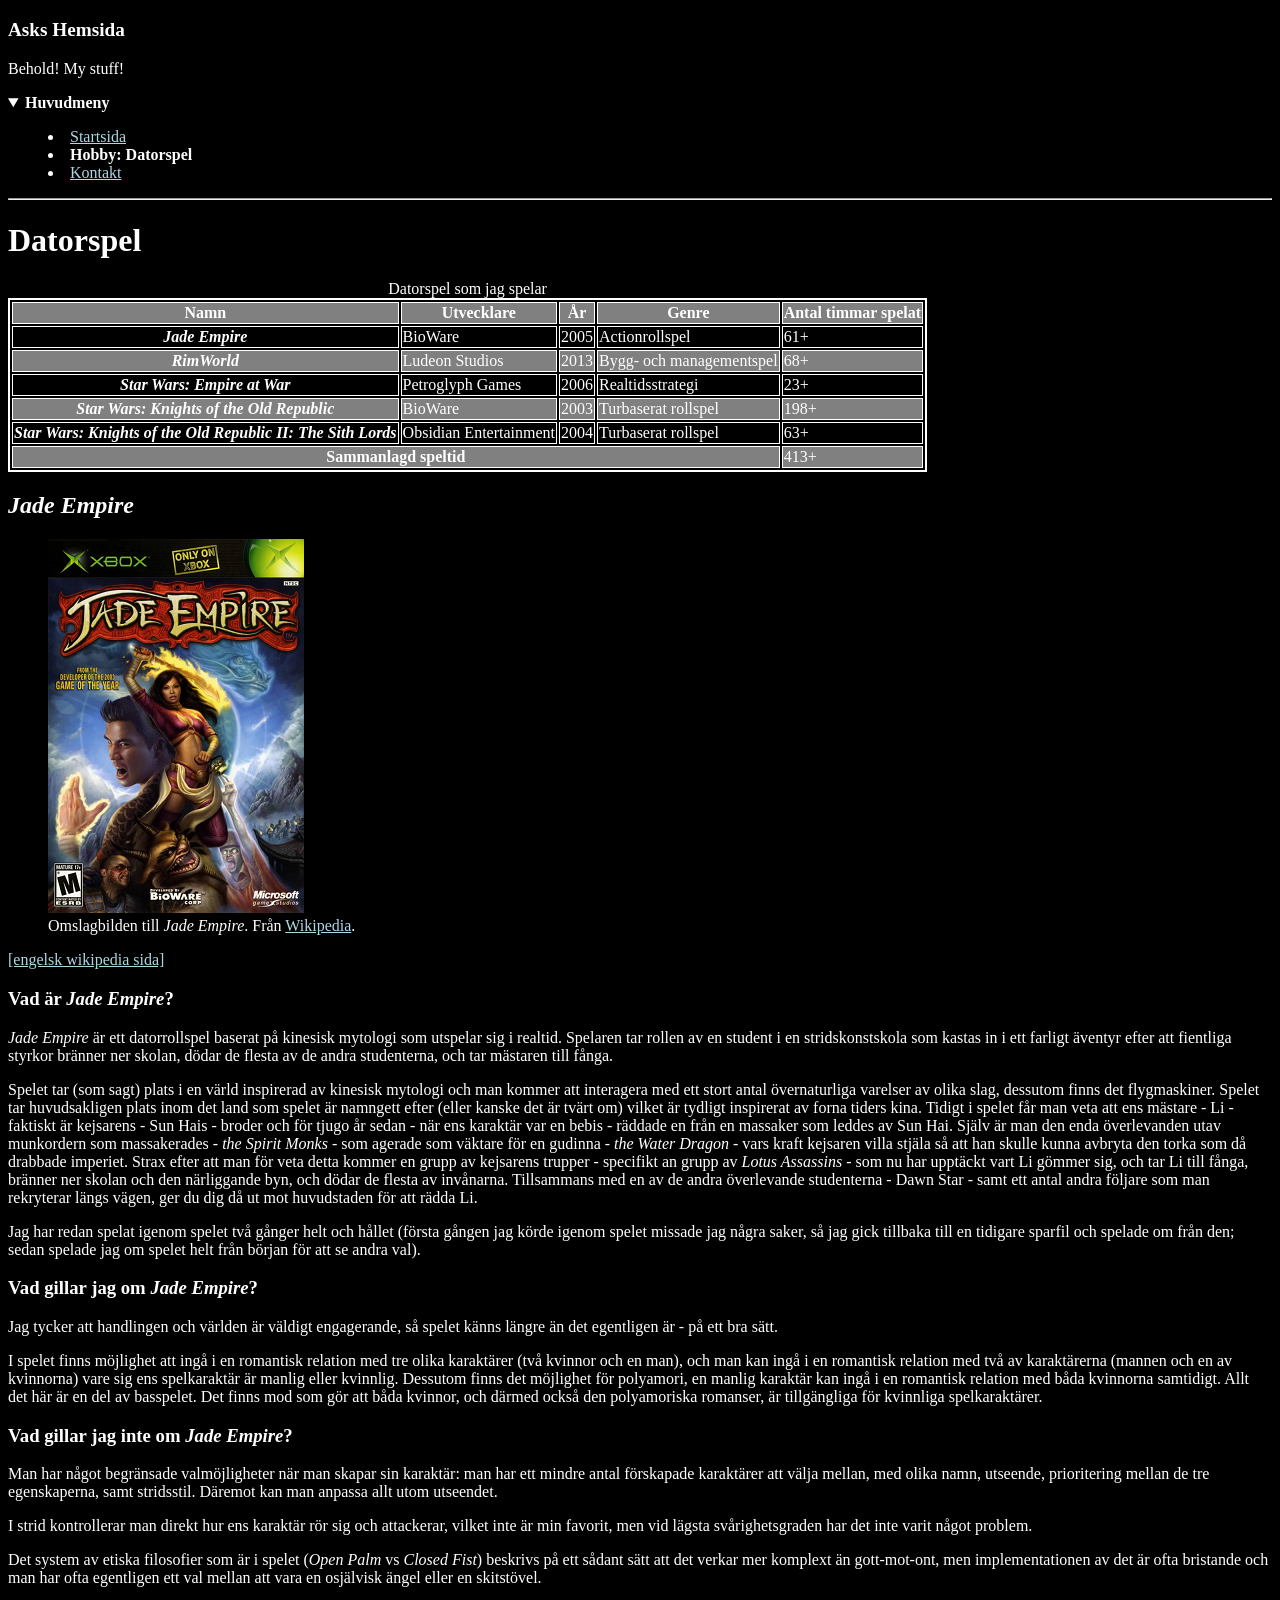
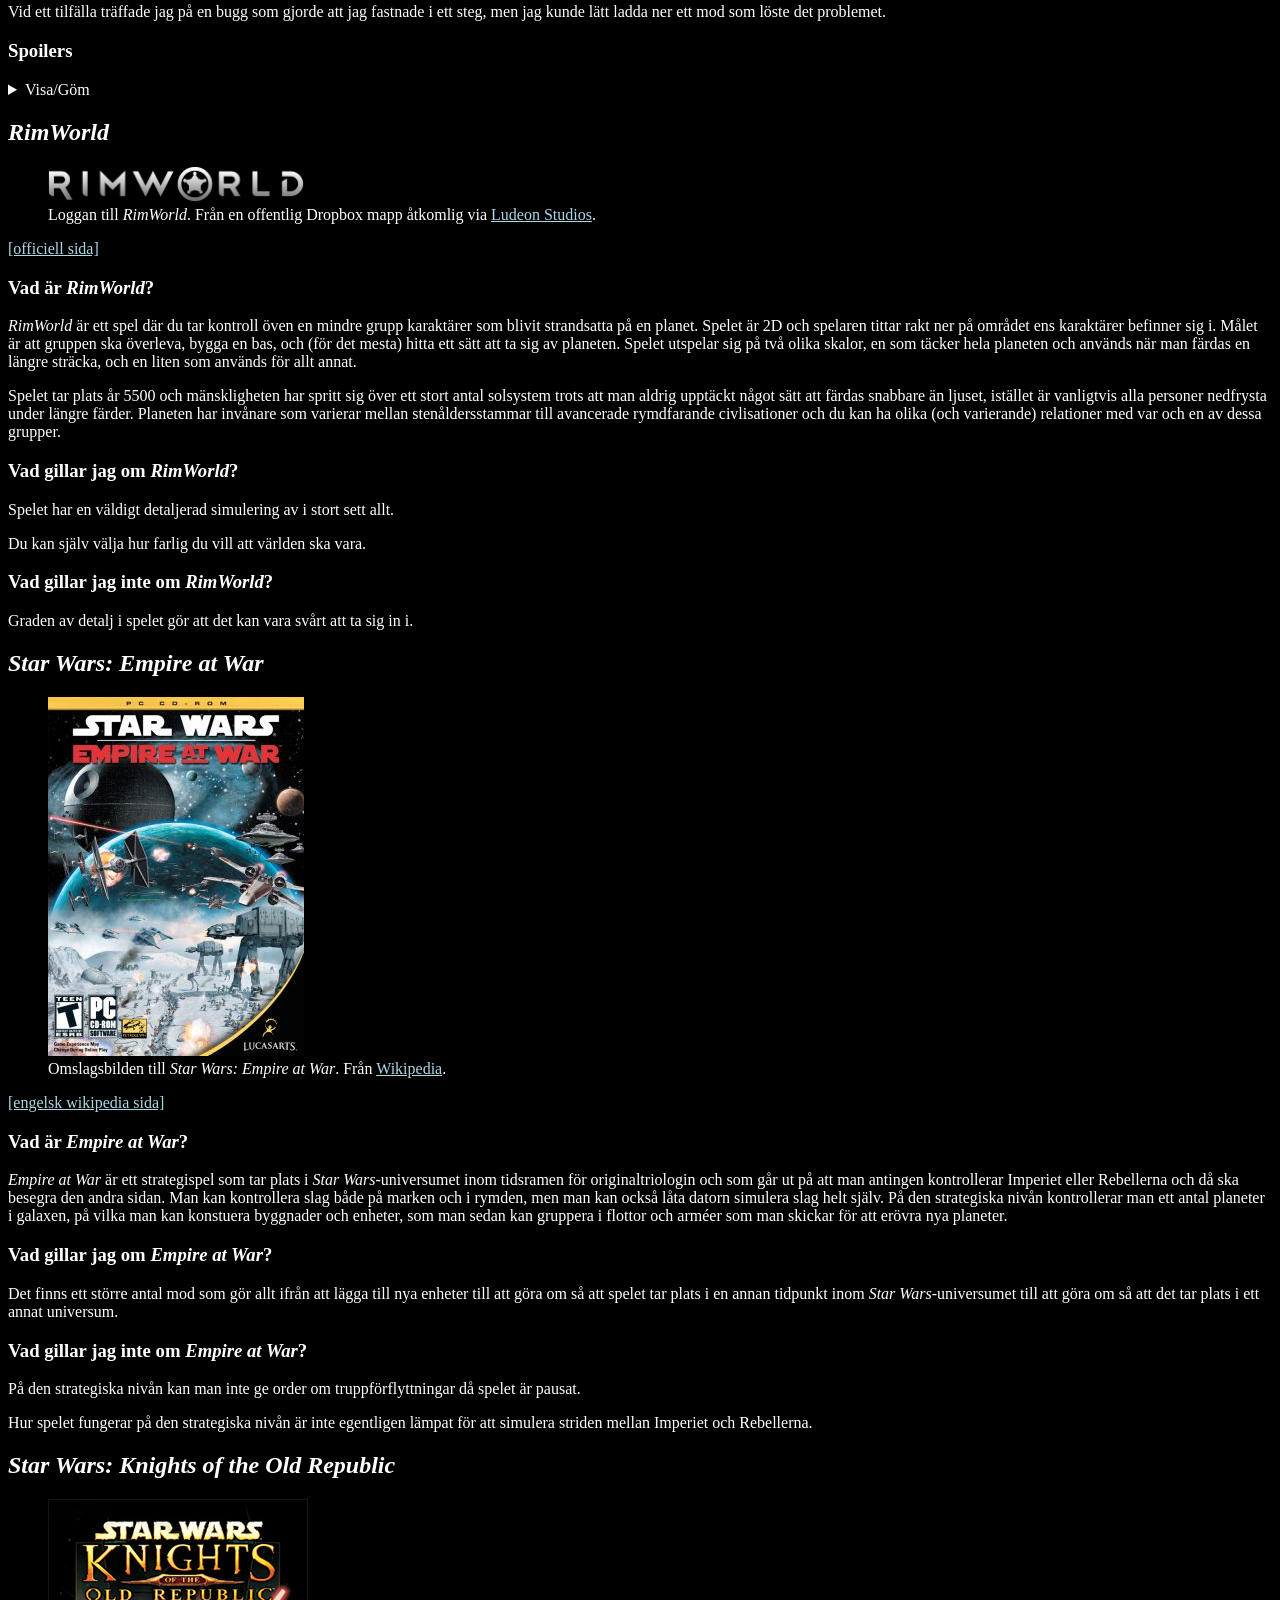
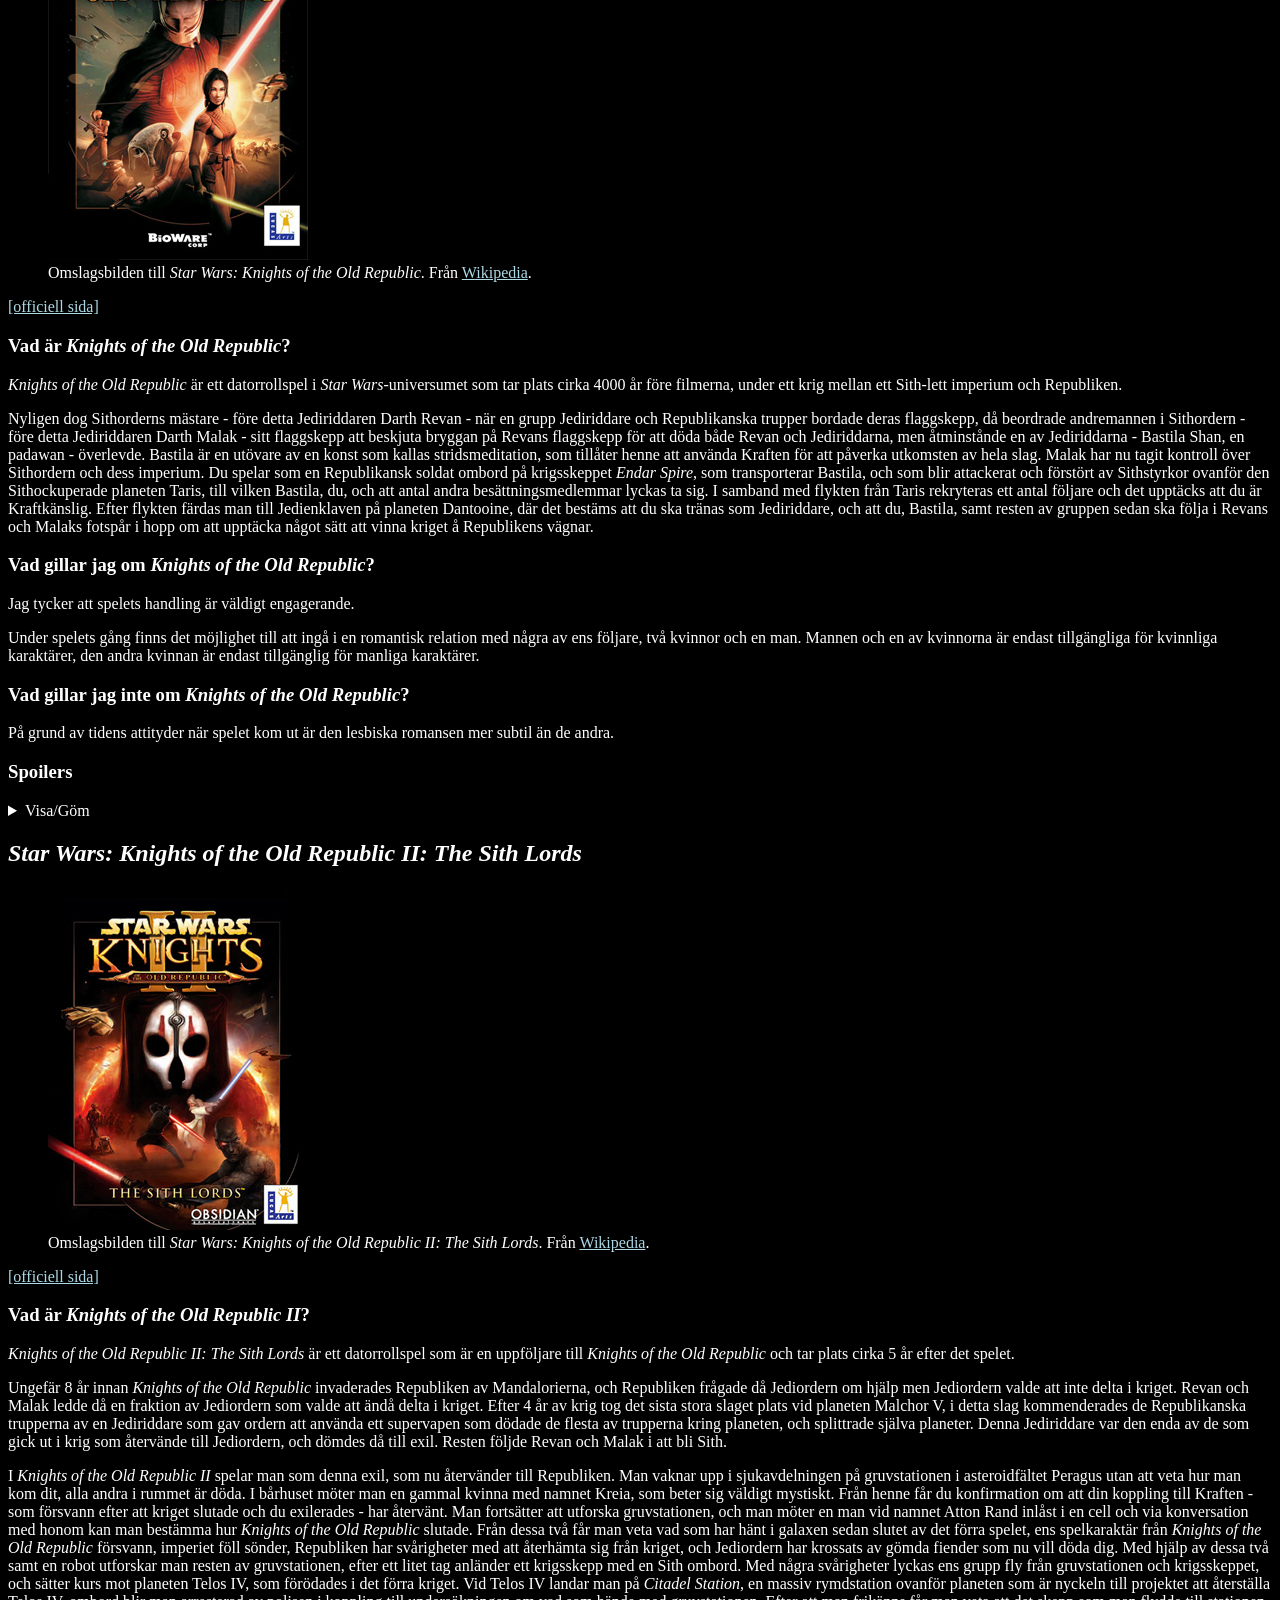
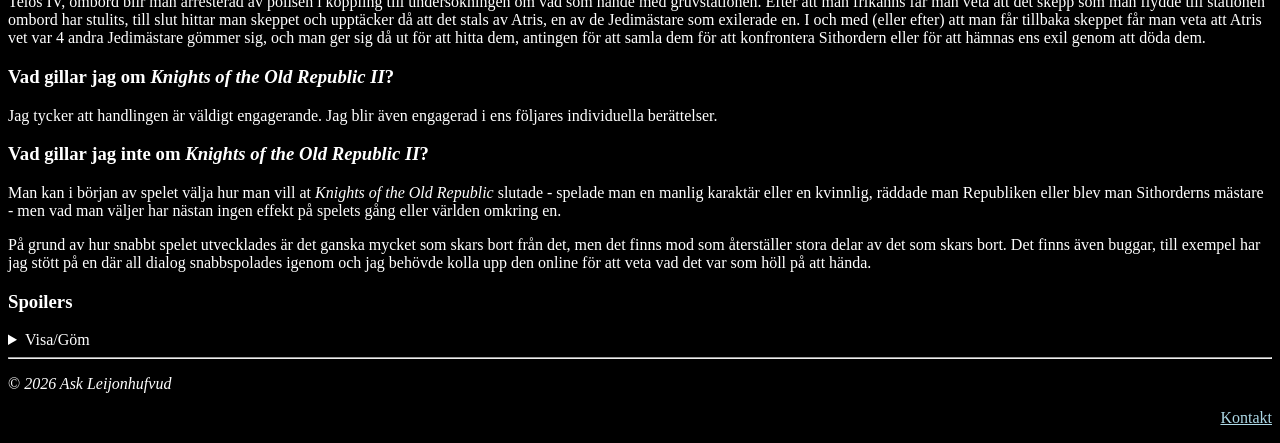
==== hobby.html @ 97f9065a "first commit" ====
<!doctype html>
<html lang="sv">
  <head>
    <meta charset="utf-8" />
    <meta name="viewport" content="width=device-width, initial-scale=1.0" />
    <title>Asks Hemsida - Datorspel</title>
    <!--CSS:
    1. implementera mörkt läge
    2. formatera kontakt-länk
    3. formatera titel
    4. formatera tabell
    5. formatera RimWorld logga
  -->
    <style>
      body {
        background-color: black;
      }

      h1 {
        color: white;
      }

      h2 {
        color: white;
      }

      h3 {
        color: white;
      }

      p {
        color: white;
      }

      summary {
        color: white;
      }

      figcaption {
        color: white;
      }

      th {
        color: white;
      }

      td {
        color: white;
      }

      a {
        color: lightblue;
      }

      li {
        color: white;
      }

      img[alt] {
        color: white;
      }

      caption {
        color: white;
      }

      .contact-link {
        text-align: end;
      }

      .titel {
        font-size: larger;
        font-weight: bold;
      }

      table {
        border: 2px solid white;
      }

      th,
      td {
        border: 1px solid white;
      }

      thead,
      tfoot {
        background-color: gray;
      }

      tbody > tr:nth-of-type(even) {
        background-color: gray;
      }

      .rimworld {
        width: 256px;
      }
    </style>
  </head>
  <body>
    <!--header med titel, undertitel, och huvudmeny-->
    <header>
      <div>
        <p class="titel">Asks Hemsida</p>
        <p>Behold! My stuff!</p>
      </div>
      <!--huvudmeny; startar öppen, kan kollapsas; nuvarande sida ej länk, märkt med <b>-->
      <nav>
        <details open>
          <summary><strong>Huvudmeny</strong></summary>
          <menu>
            <li><a href="./">Startsida</a></li>
            <li><b>Hobby: Datorspel</b></li>
            <li><a href="./kontakt.html">Kontakt</a></li>
          </menu>
        </details>
      </nav>
    </header>
    <hr />
    <main>
      <!--
            Den här sidan handlar om ditt valda intresse. Sidan ska innehålla:
                Minst två bilder med beskrivande alt-texter;
                Minst två rubriknivåer (<h1>, <h2>);
                Minst en paragraf med text där du kortfattat beskriver ditt valda intresse (<p>);
                En tabell med relevant innehåll kopplat till ditt intresse, t.ex. en topplista, ett schema eller faktatabell. 
                    Den ska innehålla minst fyra kolumner och tre rader. Tabellen ska ha korrekt struktur med <thead>, <tbody> och <th>;
                En extern länk till en relevant webbplats, t.ex. en officiell sida eller Wikipedia, med target="_blank" och rel="noopener".
            -->
      <!--Outline:
                1. Datorspel
                    [faktatabell]
                        namn
                        utvecklare
                        utgivningsår
                        genre
                        antal timmar spelat
                    1. Jade Empire (article)
                        section: kort beskrivning
                        section: vad gillar jag
                        section: vad gillar jag inte
                        Section: spoilers (details)
                    2. Rimworld
                    3. SW:EaW
                    4. SW:KotOR
                    5. SW:KotOR II TSL
            -->
      <h1>Datorspel</h1>
      <!--faktatabell öven mina datorspel-->
      <table>
        <caption>
          Datorspel som jag spelar
        </caption>
        <!--rubrikrad i tabell-->
        <thead>
          <tr>
            <th scope="col">Namn</th>
            <th scope="col">Utvecklare</th>
            <th scope="col">År</th>
            <th scope="col">Genre</th>
            <th scope="col">Antal timmar spelat</th>
          </tr>
        </thead>
        <tbody>
          <!--rad för jade empire-->
          <tr>
            <th scope="row"><cite>Jade Empire</cite></th>
            <td>BioWare</td>
            <td>2005</td>
            <td>Actionrollspel</td>
            <td>61+</td> <!--senast playthrough: 23+-->
          </tr>
          <!--rad för RimWorld-->
          <tr>
            <th scope="row"><cite>RimWorld</cite></th>
            <td>Ludeon Studios</td>
            <td>2013</td>
            <td>Bygg- och managementspel</td>
            <td>68+</td>
            <!--2d20h-->
          </tr>
          <!--rad för empire at war-->
          <tr>
            <th scope="row"><cite>Star Wars: Empire at War</cite></th>
            <td>Petroglyph Games</td>
            <td>2006</td>
            <td>Realtidsstrategi</td>
            <td>23+</td>
          </tr>
          <!--rad för kotor-->
          <tr>
            <th scope="row">
              <cite>Star Wars: Knights of the Old Republic</cite>
            </th>
            <td>BioWare</td>
            <td>2003</td>
            <td>Turbaserat rollspel</td>
            <td>198+</td> <!-- 198h55m! -->
          </tr>
          <!--rad för kotor2-->
          <tr>
            <th scope="row">
              <cite
                >Star Wars: Knights of the Old Republic II: The Sith Lords</cite
              >
            </th>
            <td>Obsidian Entertainment</td>
            <td>2004</td>
            <td>Turbaserat rollspel</td>
            <td>63+</td>
          </tr>
        </tbody>
        <!--rad för sammanlagd speltid-->
        <tfoot>
          <tr>
            <th scope="row" colspan="4">Sammanlagd speltid</th>
            <td>413+</td>
          </tr>
        </tfoot>
      </table>
      <!--sector för jade empire-->
      <article>
        <h2><cite>Jade Empire</cite></h2>
        <!--cover art-->
        <figure>
          <img
            src="./images/Jade_Empire_Coverart.png"
            alt="Omslagsbilden till Jade Empire"
          />
          <figcaption>
            Omslagbilden till <cite>Jade Empire</cite>. Från
            <a
              href="https://en.wikipedia.org/wiki/File:Jade_Empire_Coverart.png"
              target="_blank"
              rel="noopener noreferrer"
              >Wikipedia</a
            >.
          </figcaption>
        </figure>
        <!--länk till engelsk wikipedia sida, finns ingen officiell sida-->
        <p>
          <a
            href="https://en.wikipedia.org/wiki/Jade_Empire"
            target="_blank"
            rel="noopener noreferrer"
            >[engelsk wikipedia sida]</a
          >
        </p>
        <!--section: beskrivning av spel-->
        <section>
          <h3>Vad är <cite>Jade Empire</cite>?</h3>
          <p>
            <cite>Jade Empire</cite> är ett datorrollspel baserat på kinesisk
            mytologi som utspelar sig i realtid. Spelaren tar rollen av en
            student i en stridskonstskola som kastas in i ett farligt äventyr
            efter att fientliga styrkor bränner ner skolan, dödar de flesta av
            de andra studenterna, och tar mästaren till fånga.
          </p>
          <p>
            Spelet tar (som sagt) plats i en värld inspirerad av kinesisk
            mytologi och man kommer att interagera med ett stort antal
            övernaturliga varelser av olika slag, dessutom finns det
            flygmaskiner. Spelet tar huvudsakligen plats inom det land som
            spelet är namngett efter (eller kanske det är tvärt om) vilket är
            tydligt inspirerat av forna tiders kina. Tidigt i spelet får man
            veta att ens mästare - Li - faktiskt är kejsarens - Sun Hais -
            broder och för tjugo år sedan - när ens karaktär var en bebis -
            räddade en från en massaker som leddes av Sun Hai. Själv är man den
            enda överlevanden utav munkordern som massakerades -
            <i>the Spirit Monks</i> - som agerade som väktare för en gudinna -
            <i>the Water Dragon</i> - vars kraft kejsaren villa stjäla så att
            han skulle kunna avbryta den torka som då drabbade imperiet. Strax
            efter att man för veta detta kommer en grupp av kejsarens trupper -
            specifikt an grupp av <i>Lotus Assassins</i> - som nu har upptäckt
            vart Li gömmer sig, och tar Li till fånga, bränner ner skolan och
            den närliggande byn, och dödar de flesta av invånarna. Tillsammans
            med en av de andra överlevande studenterna - Dawn Star - samt ett
            antal andra följare som man rekryterar längs vägen, ger du dig då ut
            mot huvudstaden för att rädda Li.
          </p>
          <p>
            Jag har redan spelat igenom spelet två gånger helt och hållet
            (första gången jag körde igenom spelet missade jag några saker, så
            jag gick tillbaka till en tidigare sparfil och spelade om från den;
            sedan spelade jag om spelet helt från början för att se andra val).
          </p>
        </section>
        <!--section: vad jag gillade-->
        <section>
          <h3>Vad gillar jag om <cite>Jade Empire</cite>?</h3>
          <p>
            Jag tycker att handlingen och världen är väldigt engagerande, så
            spelet känns längre än det egentligen är - på ett bra sätt.
          </p>
          <p>
            I spelet finns möjlighet att ingå i en romantisk relation med tre
            olika karaktärer (två kvinnor och en man), och man kan ingå i en
            romantisk relation med två av karaktärerna (mannen och en av
            kvinnorna) vare sig ens spelkaraktär är manlig eller kvinnlig.
            Dessutom finns det möjlighet för polyamori, en manlig karaktär kan
            ingå i en romantisk relation med båda kvinnorna samtidigt. Allt det
            här är en del av basspelet. Det finns mod som gör att båda kvinnor,
            och därmed också den polyamoriska romanser, är tillgängliga för
            kvinnliga spelkaraktärer.
          </p>
        </section>
        <!--section: vad jag inte gillade-->
        <section>
          <h3>Vad gillar jag inte om <cite>Jade Empire</cite>?</h3>
          <p>
            Man har något begränsade valmöjligheter när man skapar sin karaktär:
            man har ett mindre antal förskapade karaktärer att välja mellan, med
            olika namn, utseende, prioritering mellan de tre egenskaperna, samt
            stridsstil. Däremot kan man anpassa allt utom utseendet.
          </p>
          <p>
            I strid kontrollerar man direkt hur ens karaktär rör sig och
            attackerar, vilket inte är min favorit, men vid lägsta
            svårighetsgraden har det inte varit något problem.
          </p>
          <p>
            Det system av etiska filosofier som är i spelet (<i>Open Palm</i> vs
            <i>Closed Fist</i>) beskrivs på ett sådant sätt att det verkar mer
            komplext än gott-mot-ont, men implementationen av det är ofta
            bristande och man har ofta egentligen ett val mellan att vara en
            osjälvisk ängel eller en skitstövel.
          </p>
          <p>
            Vid ett tilfälla träffade jag på en bugg som gjorde att jag fastnade
            i ett steg, men jag kunde lätt ladda ner ett mod som löste det
            problemet.
          </p>
        </section>
        <!--section: spoilers-->
        <section>
          <h3>Spoilers</h3>
          <details>
            <summary>Visa/Göm</summary>
            <p>
              De andra följarna man kan rekrytera inkluderar:
              <i>Sagacious Zu</i>, som är en före detta <i>Lotus Assassin</i>;
              <i>Wild Flower</i>, en vandöd flicka som bebos av två olika
              demoner, en god och en ond, Chai Ka och Ya Zhen; Sky, en mindre
              tjuvaktig kille som vill hämnas hans dotters mord; Kang, en galen
              uppfinnare; <i>Black Whirlwind</i>, en psykopatisk och något
              korkad legosoldat; <i>Henpecked Hou</i>, en kock och före detta
              kampsportare som försöker fly från sin förskräckliga fru; Silk
              Fox, som egentligen är kejsarens dotter Sun Lian, och som gör
              hemligt motstånd mot tyranniet i imperiet, när ni först möts
              försöker hon döda en i tron att man är en agent för
              <i>Lotus Assassins</i>. Man har mot slutet möjlighet till att
              "rekrytera" <i>Death's Hand</i>, ledaren för
              <i>Lotus Assassins</i>. I en sektion släss man sida-vid-sida med
              spöket av ledaren för <i>Spirit Monk</i>-ordern. Dessutom kan man
              interagera med Zin Bu, en funktionär i den himmelska byrokratin
              som har fått i uppdrag att se till att du alltid har möjlighet att
              köpa det du behöver, och som har bestämt sig för att göra detta
              genom att direkt sälja dig saker.
            </p>
            <p>
              Om man utför en serie sidouppdrag upptäcker man att Kang är en
              mindre gud.
            </p>
            <p>
              Om man interagerar med honom på rätt sätt under spelets gång
              kommer <i>Sagacious Zu</i> att berätta om hur han var en av de som
              sändes för att döda Lis familj efter att han förrådde kejsaren,
              men han valde att inte döda Lis dotter, utan valde istället att
              förråda sina kamrater. Detta leder senare till avslöjandet att
              Dawn Star är Lis dotter, hon föddes efter Lis förräderi, vilket
              innebar att de aldrig möttes förrens hon kom till Lis skola.
            </p>
            <p>
              Mäster Li var inte den som räddade en från massakern, han stod på
              Sun Hais sida. Men han ville sjäkv ha den kraft son de skulle
              stjäla så han konspirerade med deras tredje broder - Sun Kin - att
              döda Sun Hai och själva ta gudinnans kraft, men på grund av den
              kraften överlevde Sun Hai, han dödade Sun Kin och tvingade Sun Li
              till att fly. Han dödade då den överlevande munken som räddat dig
              och tog hans plats i hopp om att kunna omvandla dig till ett vapen
              mot Sun Hai. Sun Hai band då Sun Kins ande till Lis rustning och
              magiskt förslavade honom, han blev då känd som
              <i>Death's Hand</i>. Det här får du veta efter att du dödat Sun
              Hai och Sun Li sedan dödat dig. Man blir sedan återupplevad av
              <i>the Water Dragon</i> för att kunna frita henne. Men man kan
              välja att istället ta hennes kraft för sig själv, och då ta över
              imperiet.
            </p>
          </details>
        </section>
      </article>
      <!--section för rimworld-->
      <article>
        <h2><cite>RimWorld</cite></h2>
        <!--rimworld logga-->
        <figure>
          <img
            src="./images/rimworldfinalcleanoutline.png"
            alt="Loggan till RimWorld"
            class="rimworld"
          />
          <figcaption>
            Loggan till <cite>RimWorld</cite>. Från en offentlig Dropbox mapp
            åtkomlig via
            <a
              href="https://ludeon.com/blog/faq/"
              target="_blank"
              rel="noopener noreferrer"
              >Ludeon Studios</a
            >.
          </figcaption>
        </figure>
        <!--länk till officiell sida-->
        <p>
          <a
            href="https://rimworldgame.com/"
            target="_blank"
            rel="noopener noreferrer"
            >[officiell sida]</a
          >
        </p>
        <!--section: beskrivning av spel-->
        <section>
          <h3>Vad är <cite>RimWorld</cite>?</h3>
          <p>
            <cite>RimWorld</cite> är ett spel där du tar kontroll öven en mindre
            grupp karaktärer som blivit strandsatta på en planet. Spelet är 2D
            och spelaren tittar rakt ner på området ens karaktärer befinner sig
            i. Målet är att gruppen ska överleva, bygga en bas, och (för det
            mesta) hitta ett sätt att ta sig av planeten. Spelet utspelar sig på
            två olika skalor, en som täcker hela planeten och används när man
            färdas en längre sträcka, och en liten som används för allt annat.
          </p>
          <p>
            Spelet tar plats år 5500 och mänskligheten har spritt sig över ett
            stort antal solsystem trots att man aldrig upptäckt något sätt att
            färdas snabbare än ljuset, istället är vanligtvis alla personer
            nedfrysta under längre färder. Planeten har invånare som varierar
            mellan stenåldersstammar till avancerade rymdfarande civlisationer
            och du kan ha olika (och varierande) relationer med var och en av
            dessa grupper.
          </p>
        </section>
        <!--section: vad jag gillade-->
        <section>
          <h3>Vad gillar jag om <cite>RimWorld</cite>?</h3>
          <p>
            Spelet har en väldigt detaljerad simulering av i stort sett allt.
          </p>
          <p>Du kan själv välja hur farlig du vill att världen ska vara.</p>
        </section>
        <!--section: vad jag inte gillade-->
        <section>
          <h3>Vad gillar jag inte om <cite>RimWorld</cite>?</h3>
          <p>
            Graden av detalj i spelet gör att det kan vara svårt att ta sig in
            i.
          </p>
        </section>
        <!--section: spoilers-->
        <!--
        <section>
          <h3>Spoilers</h3>
          <details>
            <summary>Visa/Göm</summary>
          </details>
        </section>
        -->
      </article>
      <!--section för EaW-->
      <article>
        <h2><cite>Star Wars: Empire at War</cite></h2>
        <!--cover art-->
        <figure>
          <img
            src="./images/Star_Wars_-_Empire_at_War.jpg"
            alt="Omslagsbilden till Star Wars: Empire at War"
            loading="lazy"
          />
          <figcaption>
            Omslagsbilden till <cite>Star Wars: Empire at War</cite>. Från
            <a
              href="https://en.wikipedia.org/wiki/File:Star_Wars_-_Empire_at_War.jpg"
              target="_blank"
              rel="noopener noreferrer"
              >Wikipedia</a
            >.
          </figcaption>
        </figure>
        <!--länk will engelsk wikipedia sida, verkar inte finnas någon egentlig officiell sida-->
        <p>
          <a
            href="https://en.wikipedia.org/wiki/Star_Wars:_Empire_at_War#/languages"
            target="_blank"
            rel="noopener noreferrer"
            >[engelsk wikipedia sida]</a
          >
        </p>
        <!--section: beskrivning av spel-->
        <section>
          <h3>Vad är <cite>Empire at War</cite>?</h3>
          <p>
            <cite>Empire at War</cite> är ett strategispel som tar plats i
            <cite>Star Wars</cite>-universumet inom tidsramen för
            originaltriologin och som går ut på att man antingen kontrollerar
            Imperiet eller Rebellerna och då ska besegra den andra sidan. Man
            kan kontrollera slag både på marken och i rymden, men man kan också
            låta datorn simulera slag helt själv. På den strategiska nivån
            kontrollerar man ett antal planeter i galaxen, på vilka man kan
            konstuera byggnader och enheter, som man sedan kan gruppera i
            flottor och arméer som man skickar för att erövra nya planeter.
          </p>
          <!--om Forces of Corruption-->
        </section>
        <!--section: vad jag gillade-->
        <section>
          <h3>Vad gillar jag om <cite>Empire at War</cite>?</h3>
          <p>
            Det finns ett större antal mod som gör allt ifrån att lägga till nya
            enheter till att göra om så att spelet tar plats i en annan tidpunkt
            inom <cite>Star Wars</cite>-universumet till att göra om så att det
            tar plats i ett annat universum.
          </p>
        </section>
        <!--section: vad jag inte gillade-->
        <section>
          <h3>Vad gillar jag inte om <cite>Empire at War</cite>?</h3>
          <p>
            På den strategiska nivån kan man inte ge order om
            truppförflyttningar då spelet är pausat.
          </p>
          <p>
            Hur spelet fungerar på den strategiska nivån är inte egentligen
            lämpat för att simulera striden mellan Imperiet och Rebellerna.
          </p>
        </section>
        <!--section: spoilers-->
        <!--
        <section>
          <h3>Spoilers</h3>
          <details>
            <summary>Visa/Göm</summary>
          </details>
        </section>
        -->
      </article>
      <!--section för kotor-->
      <article>
        <h2><cite>Star Wars: Knights of the Old Republic</cite></h2>
        <!--cover art-->
        <figure>
          <img
            src="./images/Kotorbox.jpg"
            alt="Omslagsbilden från Star Wars: Knights of the Old Republic"
            loading="lazy"
          />
          <figcaption>
            Omslagsbilden till
            <cite>Star Wars: Knights of the Old Republic</cite>. Från
            <a
              href="https://en.wikipedia.org/wiki/File:Kotorbox.jpg"
              target="_blank"
              rel="noopener noreferrer"
              >Wikipedia</a
            >.
          </figcaption>
        </figure>
        <!--länk till officiell sida-->
        <p>
          <a
            href="https://www.starwars.com/games-apps/knights-of-the-old-republic"
            target="_blank"
            rel="noopener noreferrer"
            >[officiell sida]</a
          >
        </p>
        <!--section: beskrivning av spel-->
        <section>
          <h3>Vad är <cite>Knights of the Old Republic</cite>?</h3>
          <p>
            <cite>Knights of the Old Republic</cite> är ett datorrollspel i
            <cite>Star Wars</cite>-universumet som tar plats cirka 4000 år före
            filmerna, under ett krig mellan ett Sith-lett imperium och
            Republiken.
          </p>
          <p>
            Nyligen dog Sithorderns mästare - före detta Jediriddaren Darth
            Revan - när en grupp Jediriddare och Republikanska trupper bordade
            deras flaggskepp, då beordrade andremannen i Sithordern - före detta
            Jediriddaren Darth Malak - sitt flaggskepp att beskjuta bryggan på
            Revans flaggskepp för att döda både Revan och Jediriddarna, men
            åtminstånde en av Jediriddarna - Bastila Shan, en padawan -
            överlevde. Bastila är en utövare av en konst som kallas
            stridsmeditation, som tillåter henne att använda Kraften för att
            påverka utkomsten av hela slag. Malak har nu tagit kontroll över
            Sithordern och dess imperium. Du spelar som en Republikansk soldat
            ombord på krigsskeppet <i>Endar Spire</i>, som transporterar
            Bastila, och som blir attackerat och förstört av Sithstyrkor ovanför
            den Sithockuperade planeten Taris, till vilken Bastila, du, och att
            antal andra besättningsmedlemmar lyckas ta sig. I samband med
            flykten från Taris rekryteras ett antal följare och det upptäcks att
            du är Kraftkänslig. Efter flykten färdas man till Jedienklaven på
            planeten Dantooine, där det bestäms att du ska tränas som
            Jediriddare, och att du, Bastila, samt resten av gruppen sedan ska
            följa i Revans och Malaks fotspår i hopp om att upptäcka något sätt
            att vinna kriget å Republikens vägnar.
          </p>
        </section>
        <!--section: vad jag gillade-->
        <section>
          <h3>Vad gillar jag om <cite>Knights of the Old Republic</cite>?</h3>
          <p>Jag tycker att spelets handling är väldigt engagerande.</p>
          <p>
            Under spelets gång finns det möjlighet till att ingå i en romantisk
            relation med några av ens följare, två kvinnor och en man. Mannen
            och en av kvinnorna är endast tillgängliga för kvinnliga karaktärer,
            den andra kvinnan är endast tillgänglig för manliga karaktärer.
          </p>
        </section>
        <!--section: vad jag inte gillade-->
        <section>
          <h3>
            Vad gillar jag inte om <cite>Knights of the Old Republic</cite>?
          </h3>
          <p>
            På grund av tidens attityder när spelet kom ut är den lesbiska
            romansen mer subtil än de andra.
          </p>
        </section>
        <!--section: spoilers-->
        <section>
          <h3>Spoilers</h3>
          <details>
            <summary>Visa/Göm</summary>
            <p>
              Mot slutet av spelet blir man tillfångatagen av Sithkrigsskeppet
              <i>Leviathan</i>, där man får veta att Jedienklaven på Dantooine
              har blivit förstörd. I samband med flykten från Leviathan dyker
              Malak upp och avslöjar att man inte är någon namnlös Republikansk
              soldat utan faktiskt Darth Revan, som räddades av Bastila - i
              samband med när hon helade Revan skapades den Kraftförbindelse som
              funnits mellan er under spelets gång - som sedan tillfångatog dem,
              anledningen till att du inte minns detta är att dina minnen blev
              utplånade, antingen när du nästan dog eller senare - det är därför
              du under spelets gång fått syner av Revans förflutna. Bastila ger
              sedan resten av gruppen en möjlighet till att fly genom att stanna
              kvar och distrahera Malak. I spelets slutskede får man veta att
              Bastila under hennes fångenskap fallit till den mörka sidan och nu
              agerar å Malaks vägnar, man har då möjlighet att välja att
              tillsammans med henne döda Malak och återta sin plats som
              Sithorderns mästare och imperiets härskare. Om man väljer att inte
              göra så kommer man att behöva slåss mot henne två gånger, och
              under den andra striden har man möjlighet till att övertyga henne
              att hon inte behöver dö utan kan återgå till ljusets sida.
            </p>
          </details>
        </section>
      </article>
      <!--section för kotorn2-->
      <article>
        <h2>
          <cite>Star Wars: Knights of the Old Republic II: The Sith Lords</cite>
        </h2>
        <!--cover art-->
        <figure>
          <img
            src="./images/KOTOR_II.jpg"
            alt="Omslagsbild från Star Wars: Knights of the Old Republic II: The Sith Lords"
            loading="lazy"
          />
          <figcaption>
            Omslagsbilden till
            <cite
              >Star Wars: Knights of the Old Republic II: The Sith Lords</cite
            >. Från
            <a
              href="https://en.wikipedia.org/wiki/File:KOTOR_II.jpg"
              target="_blank"
              rel="noopener noreferrer"
              >Wikipedia</a
            >.
          </figcaption>
        </figure>
        <!--länk till officiell sida-->
        <p>
          <a
            href="https://www.obsidian.net/games/star-wars-knights-of-the-old-republic-ii-the-sith-lords"
            target="_blank"
            rel="noopener noreferrer"
            >[officiell sida]</a
          >
        </p>
        <!--section: beskrivning av spel-->
        <section>
          <h3>Vad är <cite>Knights of the Old Republic II</cite>?</h3>
          <p>
            <cite>Knights of the Old Republic II: The Sith Lords</cite> är ett
            datorrollspel som är en uppföljare till
            <cite>Knights of the Old Republic</cite> och tar plats cirka 5 år
            efter det spelet.
          </p>
          <!--in-universe background information-->
          <p>
            Ungefär 8 år innan
            <cite>Knights of the Old Republic</cite> invaderades Republiken av
            Mandalorierna, och Republiken frågade då Jediordern om hjälp men
            Jediordern valde att inte delta i kriget. Revan och Malak ledde då
            en fraktion av Jediordern som valde att ändå delta i kriget. Efter 4
            år av krig tog det sista stora slaget plats vid planeten Malchor V,
            i detta slag kommenderades de Republikanska trupperna av en
            Jediriddare som gav ordern att använda ett supervapen som dödade de
            flesta av trupperna kring planeten, och splittrade själva planeter.
            Denna Jediriddare var den enda av de som gick ut i krig som
            återvände till Jediordern, och dömdes då till exil. Resten följde
            Revan och Malak i att bli Sith.
          </p>
          <!--beskrivning av spelets handling-->
          <p>
            I <cite>Knights of the Old Republic II</cite> spelar man som denna
            exil, som nu återvänder till Republiken. Man vaknar upp i
            sjukavdelningen på gruvstationen i asteroidfältet Peragus utan att
            veta hur man kom dit, alla andra i rummet är döda. I bårhuset möter
            man en gammal kvinna med namnet Kreia, som beter sig väldigt
            mystiskt. Från henne får du konfirmation om att din koppling till
            Kraften - som försvann efter att kriget slutade och du exilerades -
            har återvänt. Man fortsätter att utforska gruvstationen, och man
            möter en man vid namnet Atton Rand inlåst i en cell och via
            konversation med honom kan man bestämma hur
            <cite>Knights of the Old Republic</cite> slutade. Från dessa två får
            man veta vad som har hänt i galaxen sedan slutet av det förra
            spelet, ens spelkaraktär från
            <cite>Knights of the Old Republic</cite> försvann, imperiet föll
            sönder, Republiken har svårigheter med att återhämta sig från
            kriget, och Jediordern har krossats av gömda fiender som nu vill
            döda dig. Med hjälp av dessa två samt en robot utforskar man resten
            av gruvstationen, efter ett litet tag anländer ett krigsskepp med en
            Sith ombord. Med några svårigheter lyckas ens grupp fly från
            gruvstationen och krigsskeppet, och sätter kurs mot planeten Telos
            IV, som förödades i det förra kriget. Vid Telos IV landar man på
            <i>Citadel Station</i>, en massiv rymdstation ovanför planeten som
            är nyckeln till projektet att återställa Telos IV, ombord blir man
            arresterad av polisen i koppling till undersökningen om vad som
            hände med gruvstationen. Efter att man frikänns får man veta att det
            skepp som man flydde till stationen ombord har stulits, till slut
            hittar man skeppet och upptäcker då att det stals av Atris, en av de
            Jedimästare som exilerade en. I och med (eller efter) att man får
            tillbaka skeppet får man veta att Atris vet var 4 andra Jedimästare
            gömmer sig, och man ger sig då ut för att hitta dem, antingen för
            att samla dem för att konfrontera Sithordern eller för att hämnas
            ens exil genom att döda dem.
          </p>
        </section>
        <!--section: vad jag gillade-->
        <section>
          <h3>
            Vad gillar jag om <cite>Knights of the Old Republic II</cite>?
          </h3>
          <p>
            Jag tycker att handlingen är väldigt engagerande. Jag blir även
            engagerad i ens följares individuella berättelser.
          </p>
        </section>
        <!--section: vad jag inte gillade-->
        <section>
          <h3>
            Vad gillar jag inte om <cite>Knights of the Old Republic II</cite>?
          </h3>
          <p>
            Man kan i början av spelet välja hur man vill at
            <cite>Knights of the Old Republic</cite> slutade - spelade man en
            manlig karaktär eller en kvinnlig, räddade man Republiken eller blev
            man Sithorderns mästare - men vad man väljer har nästan ingen effekt
            på spelets gång eller världen omkring en.
          </p>
          <p>
            På grund av hur snabbt spelet utvecklades är det ganska mycket som
            skars bort från det, men det finns mod som återställer stora delar
            av det som skars bort. Det finns även buggar, till exempel har jag
            stött på en där all dialog snabbspolades igenom och jag behövde
            kolla upp den online för att veta vad det var som höll på att hända.
          </p>
        </section>
        <!--section: spoilers-->
        <section>
          <h3>Spoilers</h3>
          <details>
            <summary>Visa/Göm</summary>
            <p>
              I spelets tidsperiod leds Sithordern av ett triumvirat av
              Sithlorder: Darth Sion, som håller sig i liv med sin ilska och
              därför inte kan dö, och som är den som kommer till Peragus; Darth
              Nihilus, som kan suga allt liv från hela planeter; och Darth
              Traya, som fåråddes av de andra två innan spelets början och som
              även kallas Kreia, hon vill döda Kraften. Efter att hon föråddes
              av de andra hittade hon dig och återställde din koppling till
              Kraften i hopp om att upptäcka något som kunde hjälpa henne att
              döda Kraften.
            </p>
            <p>
              Efter slaget vid Malachor V skar du (något omedvetet) bort din
              egna koppling till Kraften. Om du samlar de överlevande
              Jedimästarna - förutom Atris som inte infinner sig - bestämmer de
              sig för att döda dig eftersom du är ett "sår i Kraften," då kommer
              Kreia och dödare dem innan hon ger sig iväg till var Atris gömmer
              sig. När man följer henne dit upptäcker man att Atris har fallit
              till den mörka sidan och omgett sig av Sithholokroner. Efter att
              man besegrar Atris får man veta att Kreia färdats till Malachor V,
              där det finns en gömd Sithakademi, Efter att man följer henne dit
              och till sist besegrar henne slutar spelet antingen med att man
              blir Sithordern nya mästare eller att man ger sig iväg för att
              hitta Revan, beroende på om man står på mörkrets eller ljusets
              sida.
            </p>
          </details>
        </section>
      </article>
    </main>
    <hr />
    <!--footer med copyright-rad samt länk till kontakt-sida-->
    <footer>
      <p>© <i>2026 Ask Leijonhufvud</i></p>
      <p class="contact-link">
        <a href="./kontakt.html" class="contact-link">Kontakt</a>
      </p>
    </footer>
  </body>
</html>
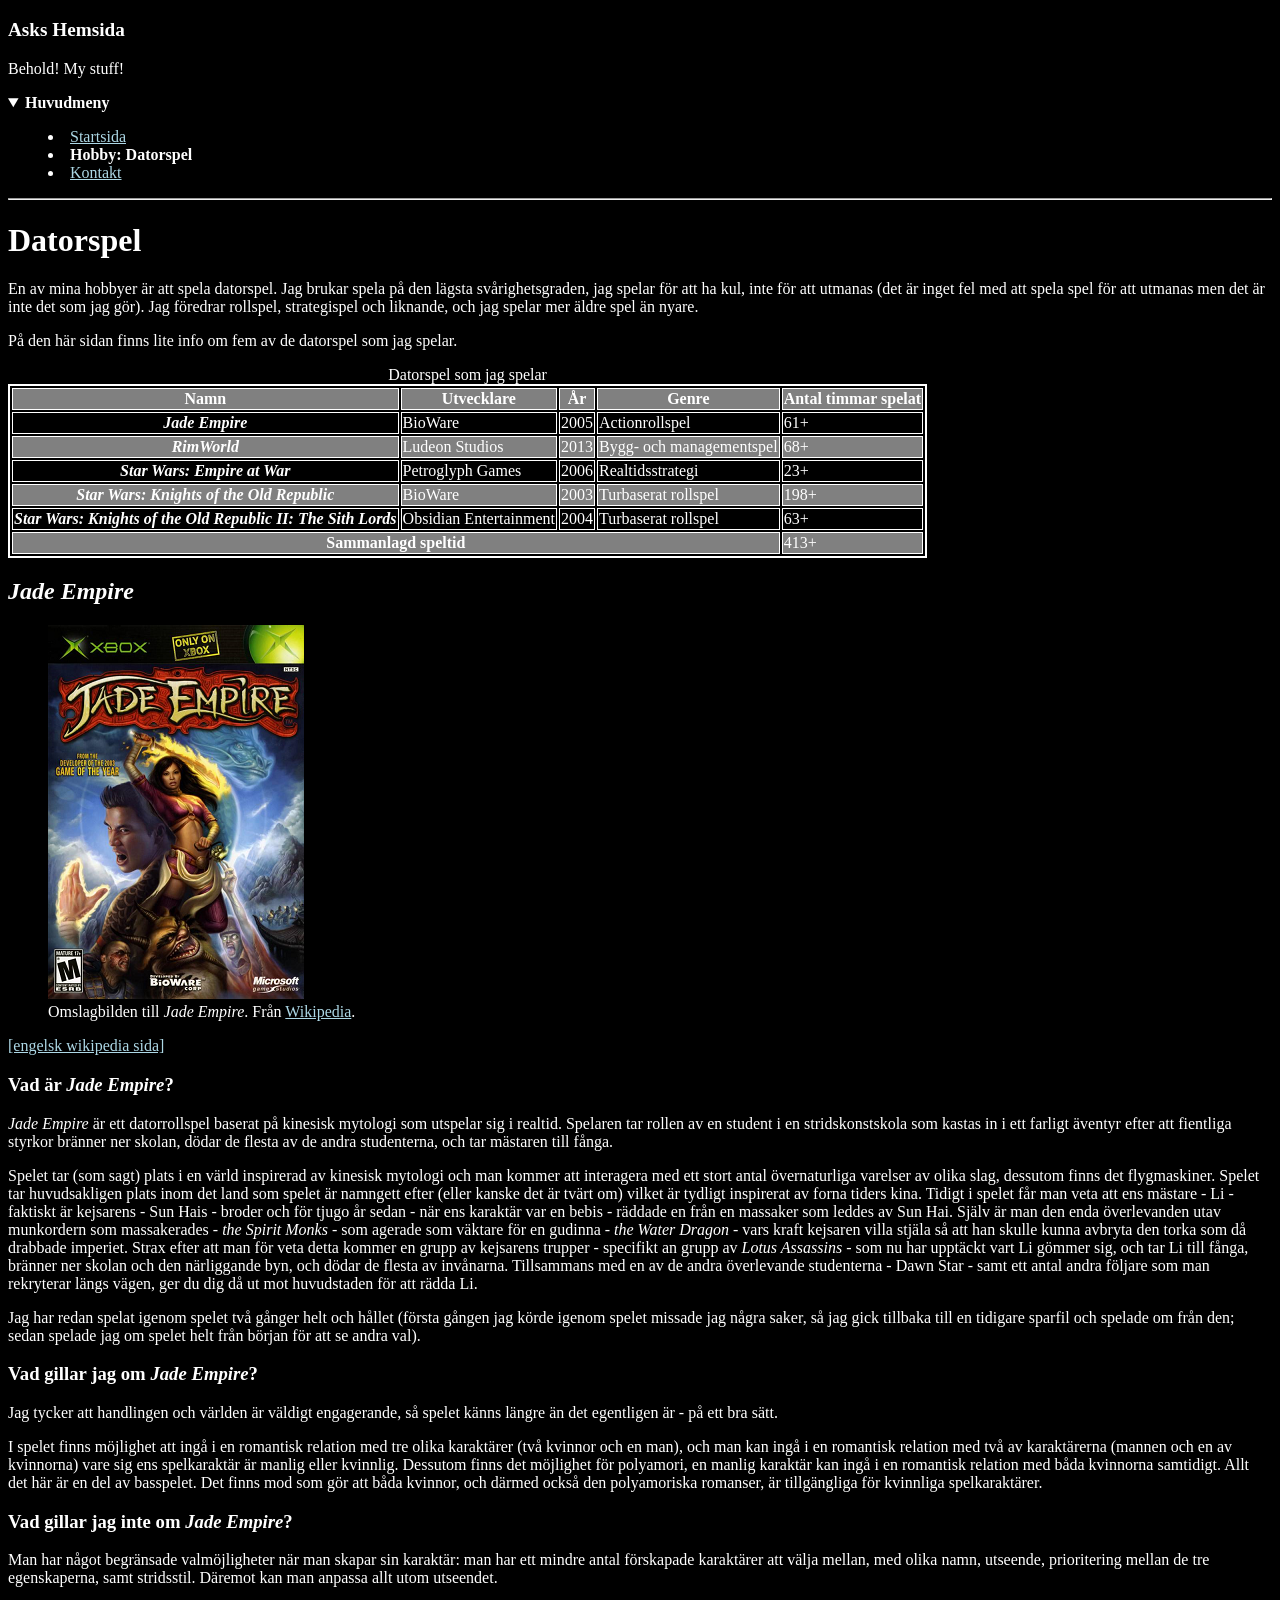
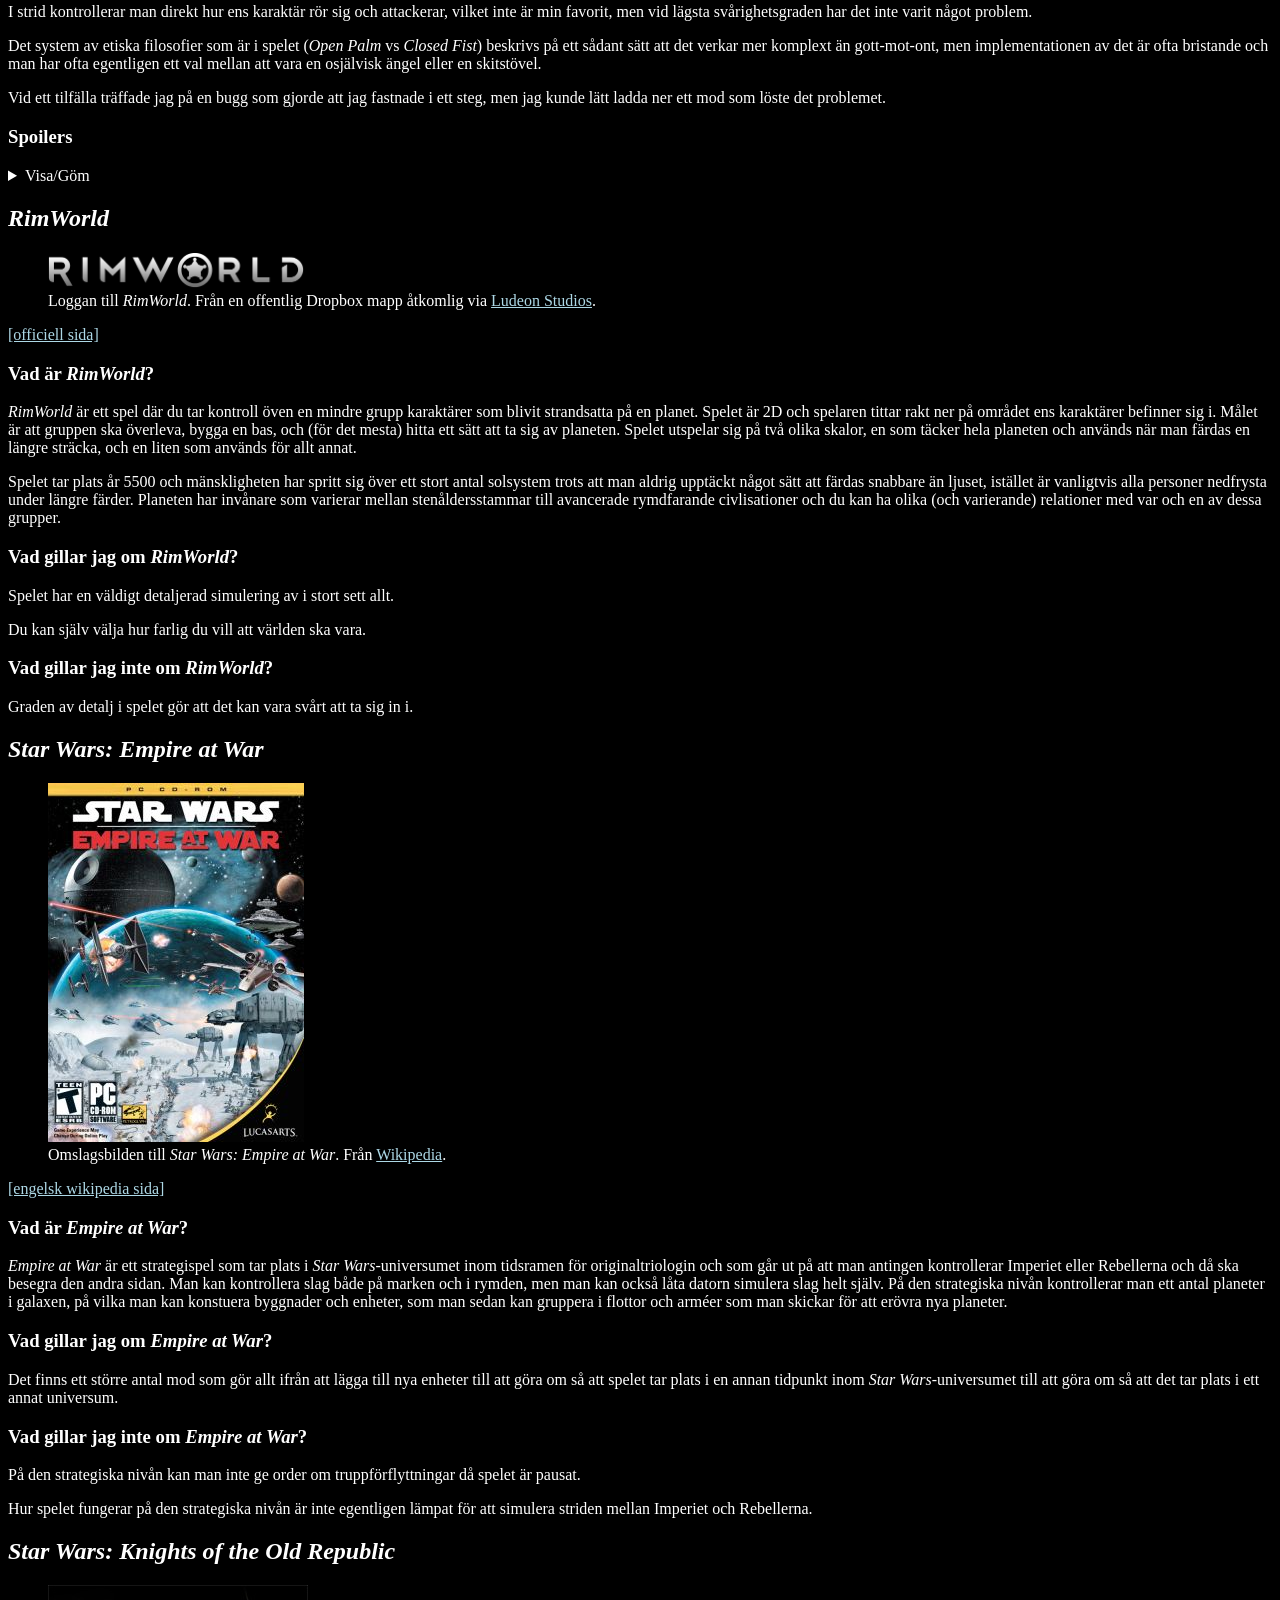
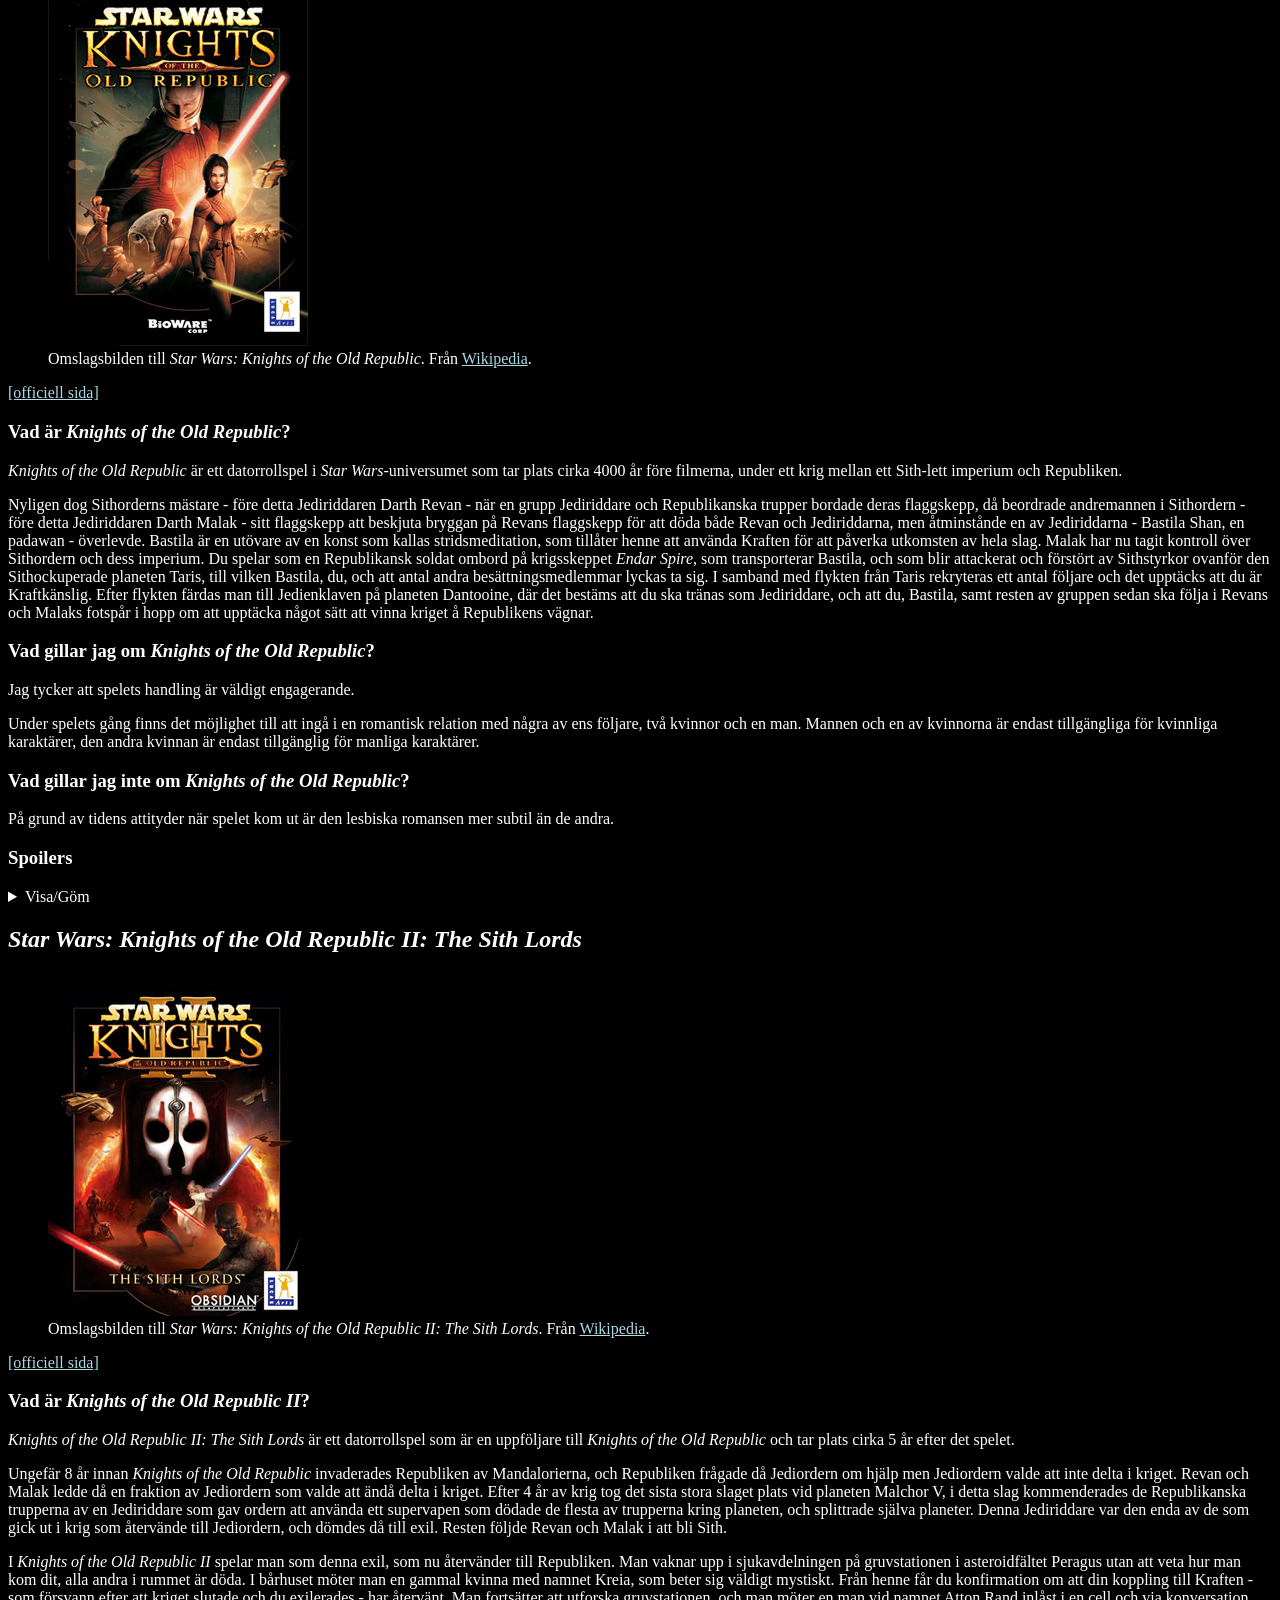
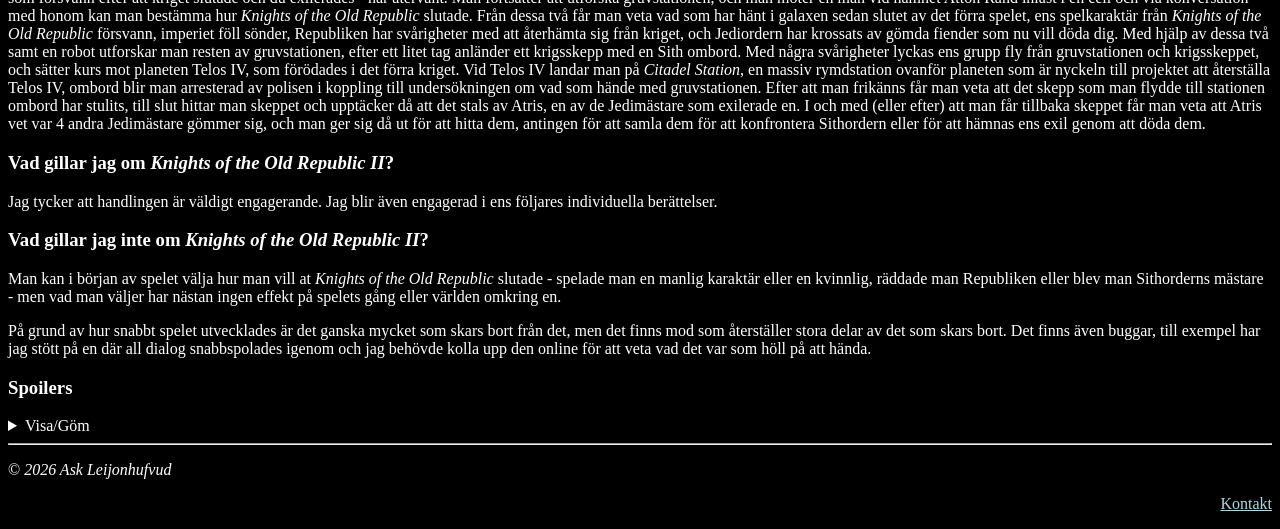
==== commit c60d7374: "Add introduction to hobby.html" ====
--- a/hobby.html
+++ b/hobby.html
@@ -4,97 +4,7 @@
     <meta charset="utf-8" />
     <meta name="viewport" content="width=device-width, initial-scale=1.0" />
     <title>Asks Hemsida - Datorspel</title>
-    <!--CSS:
-    1. implementera mörkt läge
-    2. formatera kontakt-länk
-    3. formatera titel
-    4. formatera tabell
-    5. formatera RimWorld logga
-  -->
-    <style>
-      body {
-        background-color: black;
-      }
-
-      h1 {
-        color: white;
-      }
-
-      h2 {
-        color: white;
-      }
-
-      h3 {
-        color: white;
-      }
-
-      p {
-        color: white;
-      }
-
-      summary {
-        color: white;
-      }
-
-      figcaption {
-        color: white;
-      }
-
-      th {
-        color: white;
-      }
-
-      td {
-        color: white;
-      }
-
-      a {
-        color: lightblue;
-      }
-
-      li {
-        color: white;
-      }
-
-      img[alt] {
-        color: white;
-      }
-
-      caption {
-        color: white;
-      }
-
-      .contact-link {
-        text-align: end;
-      }
-
-      .titel {
-        font-size: larger;
-        font-weight: bold;
-      }
-
-      table {
-        border: 2px solid white;
-      }
-
-      th,
-      td {
-        border: 1px solid white;
-      }
-
-      thead,
-      tfoot {
-        background-color: gray;
-      }
-
-      tbody > tr:nth-of-type(even) {
-        background-color: gray;
-      }
-
-      .rimworld {
-        width: 256px;
-      }
-    </style>
+    <link rel="stylesheet" href="./CSS/styles.css" />
   </head>
   <body>
     <!--header med titel, undertitel, och huvudmeny-->
@@ -127,24 +37,38 @@
                 En extern länk till en relevant webbplats, t.ex. en officiell sida eller Wikipedia, med target="_blank" och rel="noopener".
             -->
       <!--Outline:
-                1. Datorspel
-                    [faktatabell]
-                        namn
-                        utvecklare
-                        utgivningsår
-                        genre
-                        antal timmar spelat
-                    1. Jade Empire (article)
-                        section: kort beskrivning
-                        section: vad gillar jag
-                        section: vad gillar jag inte
-                        Section: spoilers (details)
-                    2. Rimworld
-                    3. SW:EaW
-                    4. SW:KotOR
-                    5. SW:KotOR II TSL
+            1. Datorspel
+              [faktatabell]
+                namn
+                utvecklare
+                utgivningsår                  
+                genre
+                antal timmar spelat
+              1. Jade Empire (article)
+                section: kort beskrivning
+                section: vad gillar jag
+                section: vad gillar jag inte
+                Section: spoilers (details)
+              2. Rimworld
+                ...
+              3. SW:EaW
+                ...
+              4. SW:KotOR
+                ...
+              5. SW:KotOR II TSL
+                ...
             -->
       <h1>Datorspel</h1>
+      <p>
+        En av mina hobbyer är att spela datorspel. Jag brukar spela på den
+        lägsta svårighetsgraden, jag spelar för att ha kul, inte för att utmanas
+        (det är inget fel med att spela spel för att utmanas men det är inte det
+        som jag gör). Jag föredrar rollspel, strategispel och liknande, och jag
+        spelar mer äldre spel än nyare.
+      </p>
+      <p>
+        På den här sidan finns lite info om fem av de datorspel som jag spelar.
+      </p>
       <!--faktatabell öven mina datorspel-->
       <table>
         <caption>
@@ -167,7 +91,8 @@
             <td>BioWare</td>
             <td>2005</td>
             <td>Actionrollspel</td>
-            <td>61+</td> <!--senast playthrough: 23+-->
+            <td>61+</td>
+            <!--senast playthrough: 23+-->
           </tr>
           <!--rad för RimWorld-->
           <tr>
@@ -194,7 +119,8 @@
             <td>BioWare</td>
             <td>2003</td>
             <td>Turbaserat rollspel</td>
-            <td>198+</td> <!-- 198h55m! -->
+            <td>198+</td>
+            <!-- 198h55m! -->
           </tr>
           <!--rad för kotor2-->
           <tr>
--- a/CSS/styles.css
+++ b/CSS/styles.css
@@ -0,0 +1,57 @@
+body {
+  /* implementera mörkt läge */
+  background-color: black;
+  color: white;
+}
+
+/*mörkblå länkar syns inte jättebra mot svart bakgrund, byter till ljusblå*/
+a {
+  color: lightblue;
+}
+
+/*flytta kontakt-länk i footer till höger sida*/
+.contact-link {
+  text-align: end;
+}
+
+/*formatera titel*/
+.titel {
+  font-size: larger;
+  font-weight: bold;
+}
+
+/*formatera table*/
+table {
+  border: 2px solid white;
+}
+td,
+th {
+  border: 1px solid white;
+}
+thead,
+tfoot {
+  background-color: gray;
+}
+tbody > tr:nth-of-type(even) {
+  background-color: gray;
+}
+
+/*formatera rimworld-logga*/
+.rimworld {
+  width: 256px;
+}
+
+/*formatera formulär*/
+::placeholder {
+  color: white;
+}
+textarea {
+  background-color: gray;
+}
+input {
+  background-color: gray;
+}
+button {
+  background-color: gray;
+  color: white;
+}
